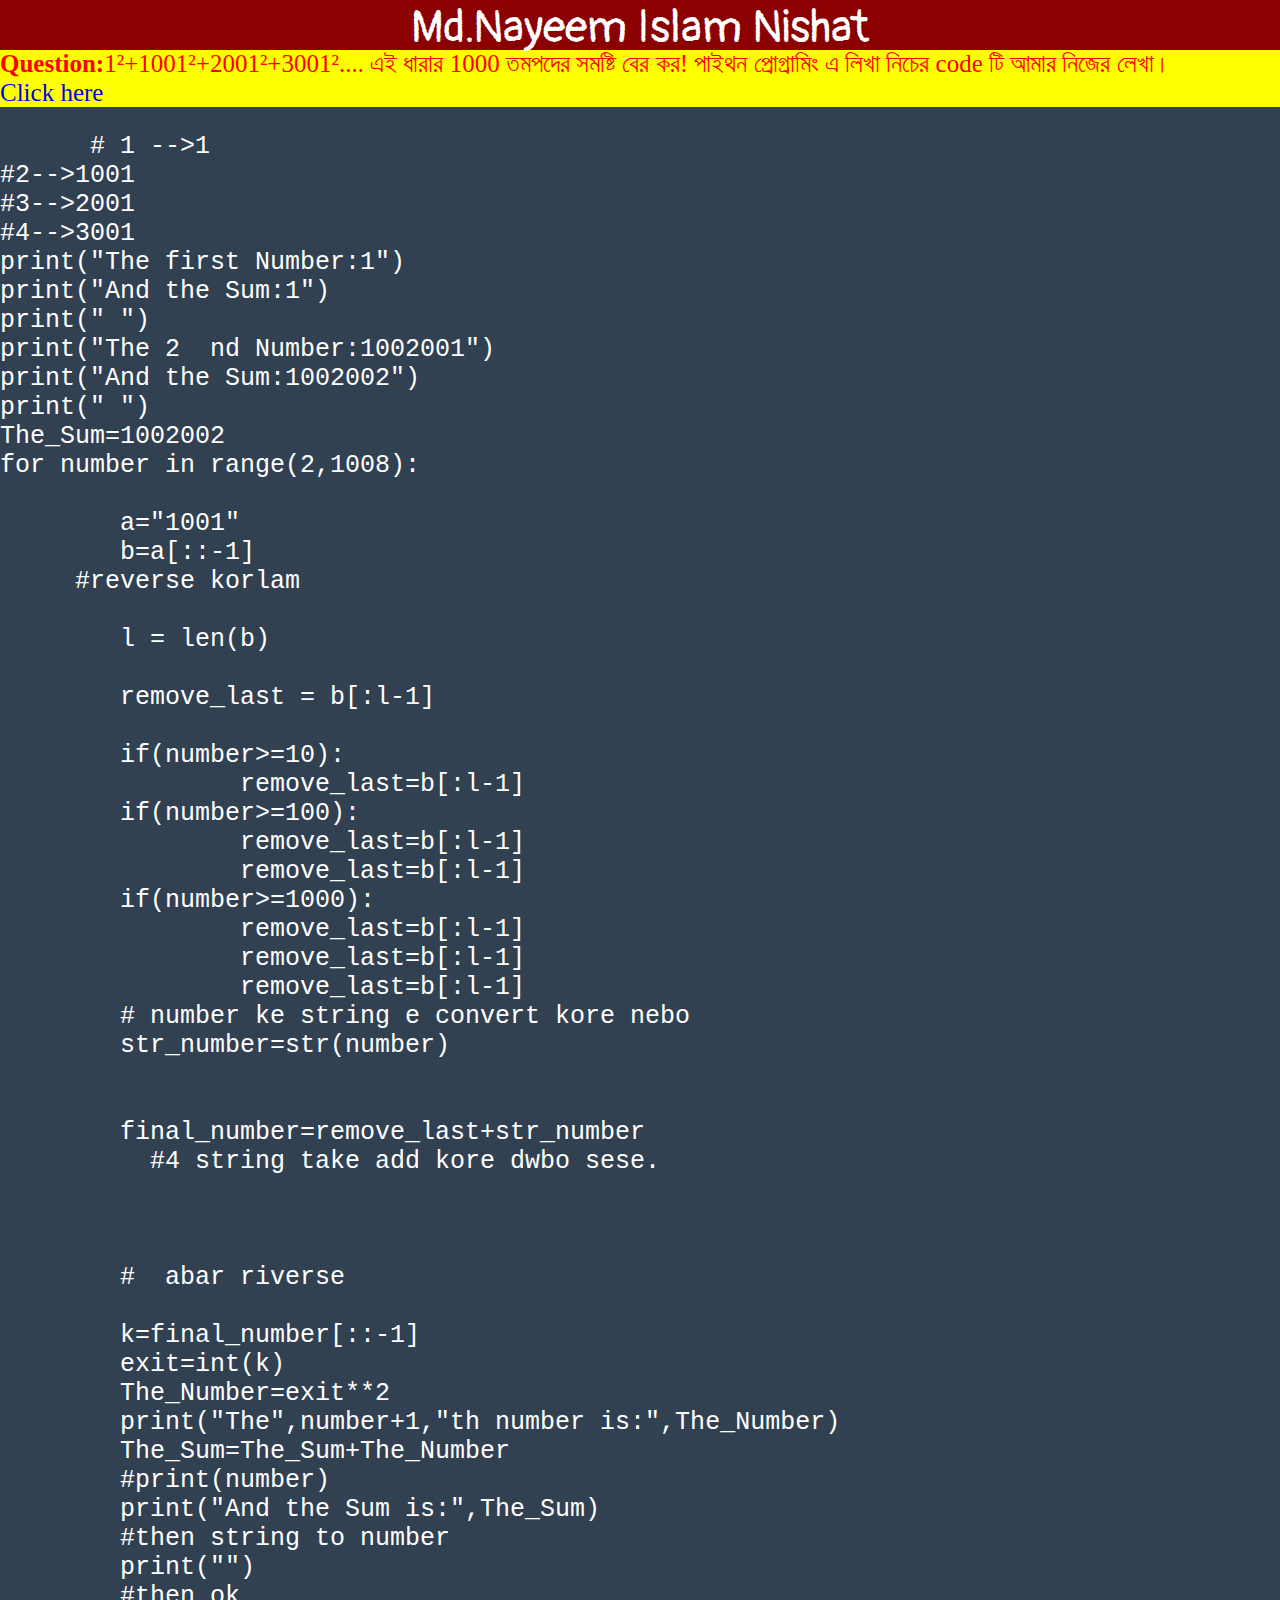
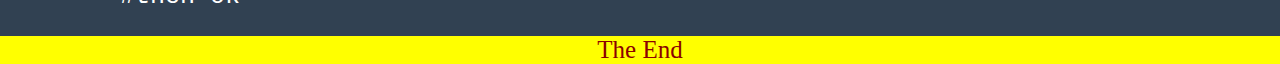
==== programm1.html @ 823d1eef "Add files via upload" ====
<!DOCTYPE html>
<html>
  <head>
    <meta http-equiv="content-type" content="text/html; charset=utf-8" />
    <meta name="" content="">
    <link rel="stylesheet" href="design.css">
    <link rel="preconnect" href="https://fonts.gstatic.com">
<link href="https://fonts.googleapis.com/css2?family=Pangolin&display=swap" rel="stylesheet">
    <title>Nayeem Islam Nishad</title>
  </head>
  <body>
    <div class="top">Md.Nayeem Islam Nishat</div>
  <div style="color:red; background:yellow;">
<b>Question:</b>1²+1001²+2001²+3001².... এই ধারার 1000 তমপদের সমষ্টি বের কর! পাইথন প্রোগ্রামিং এ লিখা নিচের code টি আমার নিজের লেখা।<br>
<a href="https://www.google.com"style="background:yellow; text-decoration:none;">Click here</a>
</div>
    

      <pre >
      # 1 -->1
#2-->1001
#3-->2001
#4-->3001
print("The first Number:1")
print("And the Sum:1")
print(" ")
print("The 2  nd Number:1002001")
print("And the Sum:1002002")
print(" ")
The_Sum=1002002
for number in range(2,1008):
	
	a="1001"
	b=a[::-1]
     #reverse korlam
     
	l = len(b)
 
	remove_last = b[:l-1]
	
	if(number>=10):
		remove_last=b[:l-1]
	if(number>=100):
		remove_last=b[:l-1]
		remove_last=b[:l-1]
	if(number>=1000):
		remove_last=b[:l-1]
		remove_last=b[:l-1]
		remove_last=b[:l-1]
	# number ke string e convert kore nebo
	str_number=str(number)
	
	 
	final_number=remove_last+str_number
	  #4 string take add kore dwbo sese.
	  
	  
	  
	#  abar riverse 
	
	k=final_number[::-1]
	exit=int(k)
	The_Number=exit**2
	print("The",number+1,"th number is:",The_Number)
	The_Sum=The_Sum+The_Number
	#print(number)
	print("And the Sum is:",The_Sum)
	#then string to number 
	print("")
	#then ok
</pre>

 <div style="color:darkred; background:yellow;text-align:center;">
   The End
   <div>
 
  </body>
</html>
---- design.css ----
/* Medium devices (landscape tablets, 768px and up) */
@media only screen and (max-width: 1366px) {
  body{
    background:#314152;
    padding:0px;
    margin:0px;
    font-size: 25px;
    color:white;
}
 .top{
    color:white;
    background:darkred;
    width:100%;
    height:50px;
    font-size: 45px;
    font-weight: 2px;
    text-align: center;
    font-family: 'Pangolin', cursive;
  }

}

@media only screen and (max-width: 800px) {
  body{
    background:#314152;
    padding:0px;
    margin:0px;
    font-size: 11px;
    color:white;
  }
 

  .top{
    color:white;
    background:darkred;
    width:100%;
    height:40px;
    font-size: 35px;
    font-weight: 5px;
    text-align: center;
    font-family: 'Pangolin', cursive;
  }
}

@media only screen and (max-width: 500px) {
  body{
    background:#314152;
    padding:0px;
    margin:0px;
    font-size:13px;
    color:white;
  }
 .top{
    color:white;
    background:darkred;
    width:100%;
    height:35px;
    font-size: 30px;
    font-weight: 3px;
    text-align: center;
    font-family: 'Pangolin', cursive;
  }
  
  
}
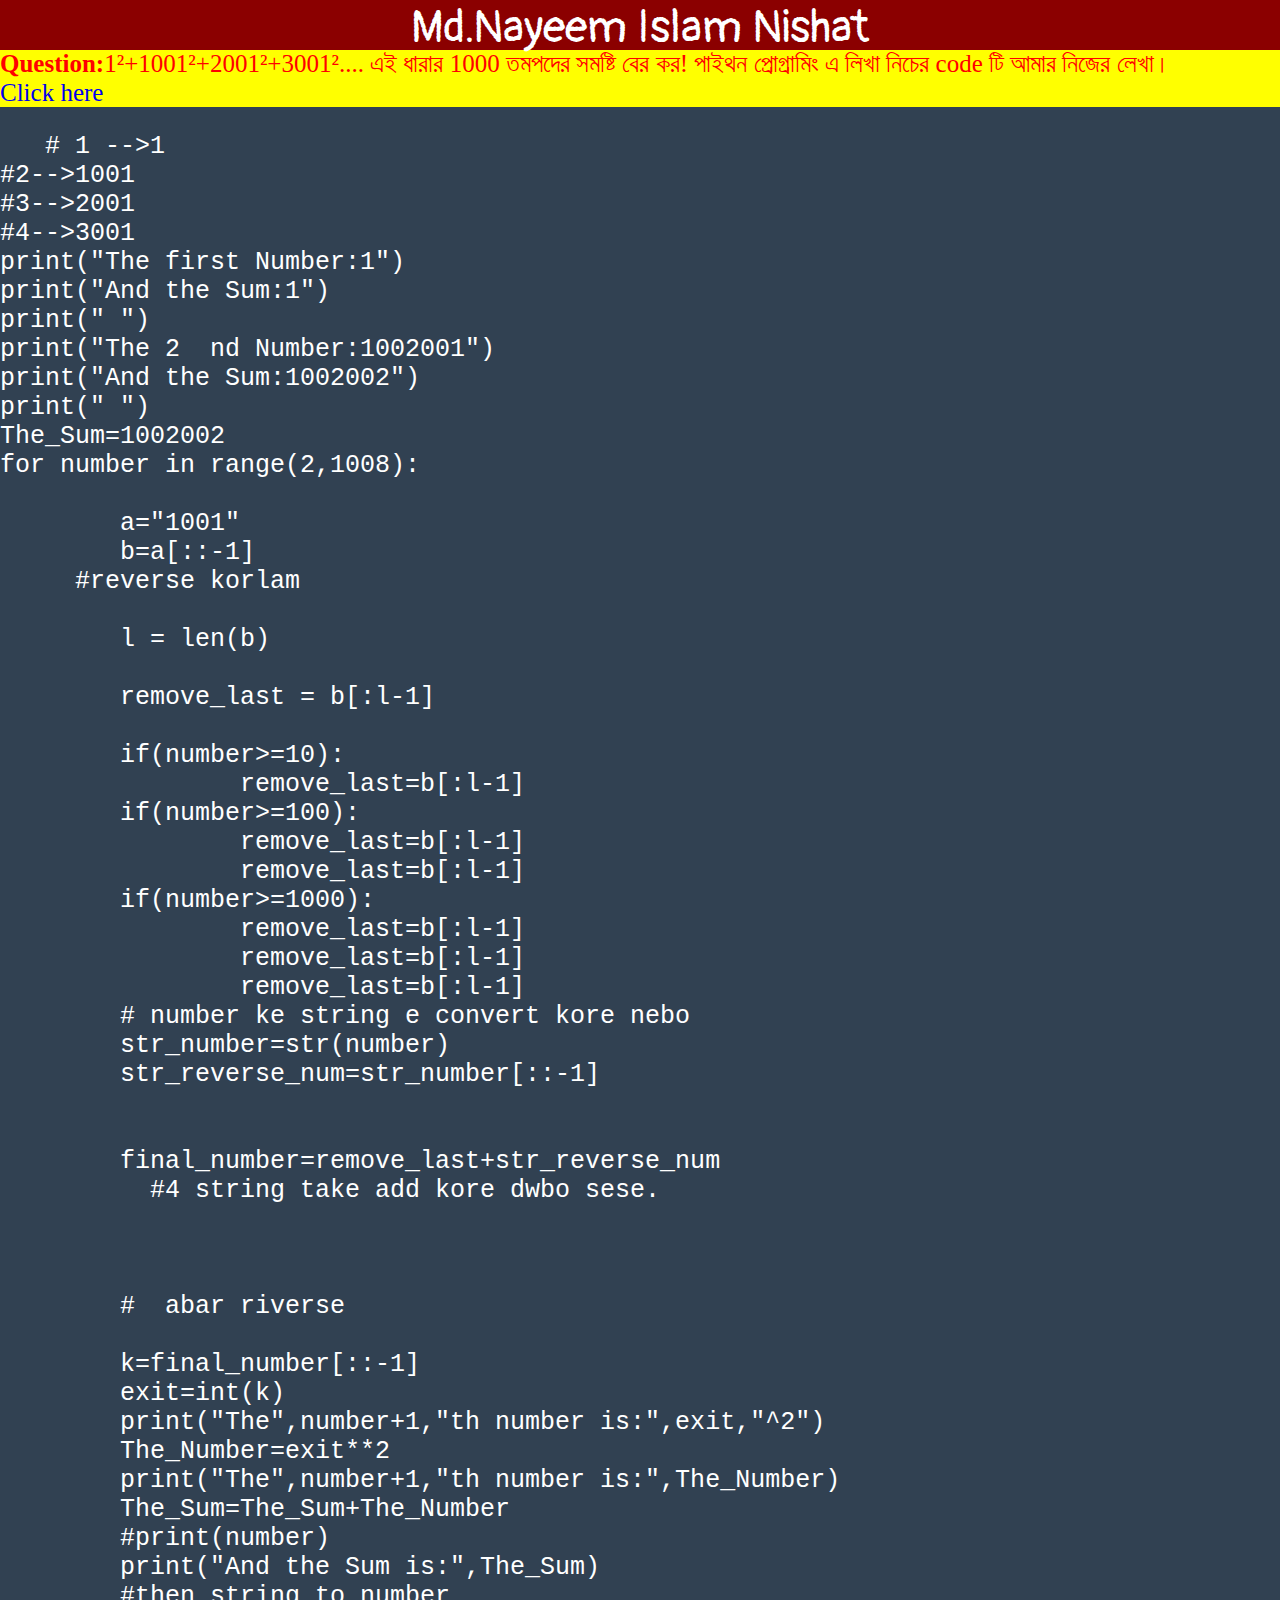
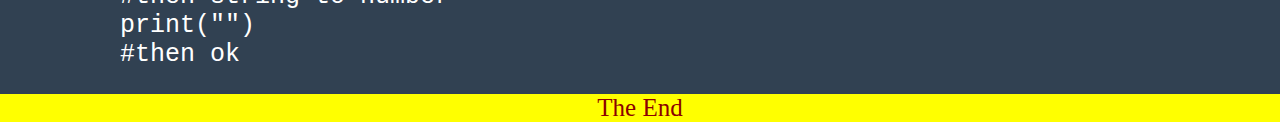
==== commit b9a9c473: "Update programm1.html" ====
--- a/programm1.html
+++ b/programm1.html
@@ -2,7 +2,7 @@
 <html>
   <head>
     <meta http-equiv="content-type" content="text/html; charset=utf-8" />
-    <meta name="" content="">
+    <meta name="viewport" content="width=device-width, initial-scale=1.0">
     <link rel="stylesheet" href="design.css">
     <link rel="preconnect" href="https://fonts.gstatic.com">
 <link href="https://fonts.googleapis.com/css2?family=Pangolin&display=swap" rel="stylesheet">
@@ -16,8 +16,8 @@
 </div>
     
 
-      <pre >
-      # 1 -->1
+ <pre >
+   # 1 -->1
 #2-->1001
 #3-->2001
 #4-->3001
@@ -49,9 +49,10 @@
 		remove_last=b[:l-1]
 	# number ke string e convert kore nebo
 	str_number=str(number)
+	str_reverse_num=str_number[::-1]
 	
 	 
-	final_number=remove_last+str_number
+	final_number=remove_last+str_reverse_num
 	  #4 string take add kore dwbo sese.
 	  
 	  
@@ -60,6 +61,7 @@
 	
 	k=final_number[::-1]
 	exit=int(k)
+	print("The",number+1,"th number is:",exit,"^2")
 	The_Number=exit**2
 	print("The",number+1,"th number is:",The_Number)
 	The_Sum=The_Sum+The_Number
@@ -75,4 +77,4 @@
    <div>
  
   </body>
-</html>+</html>
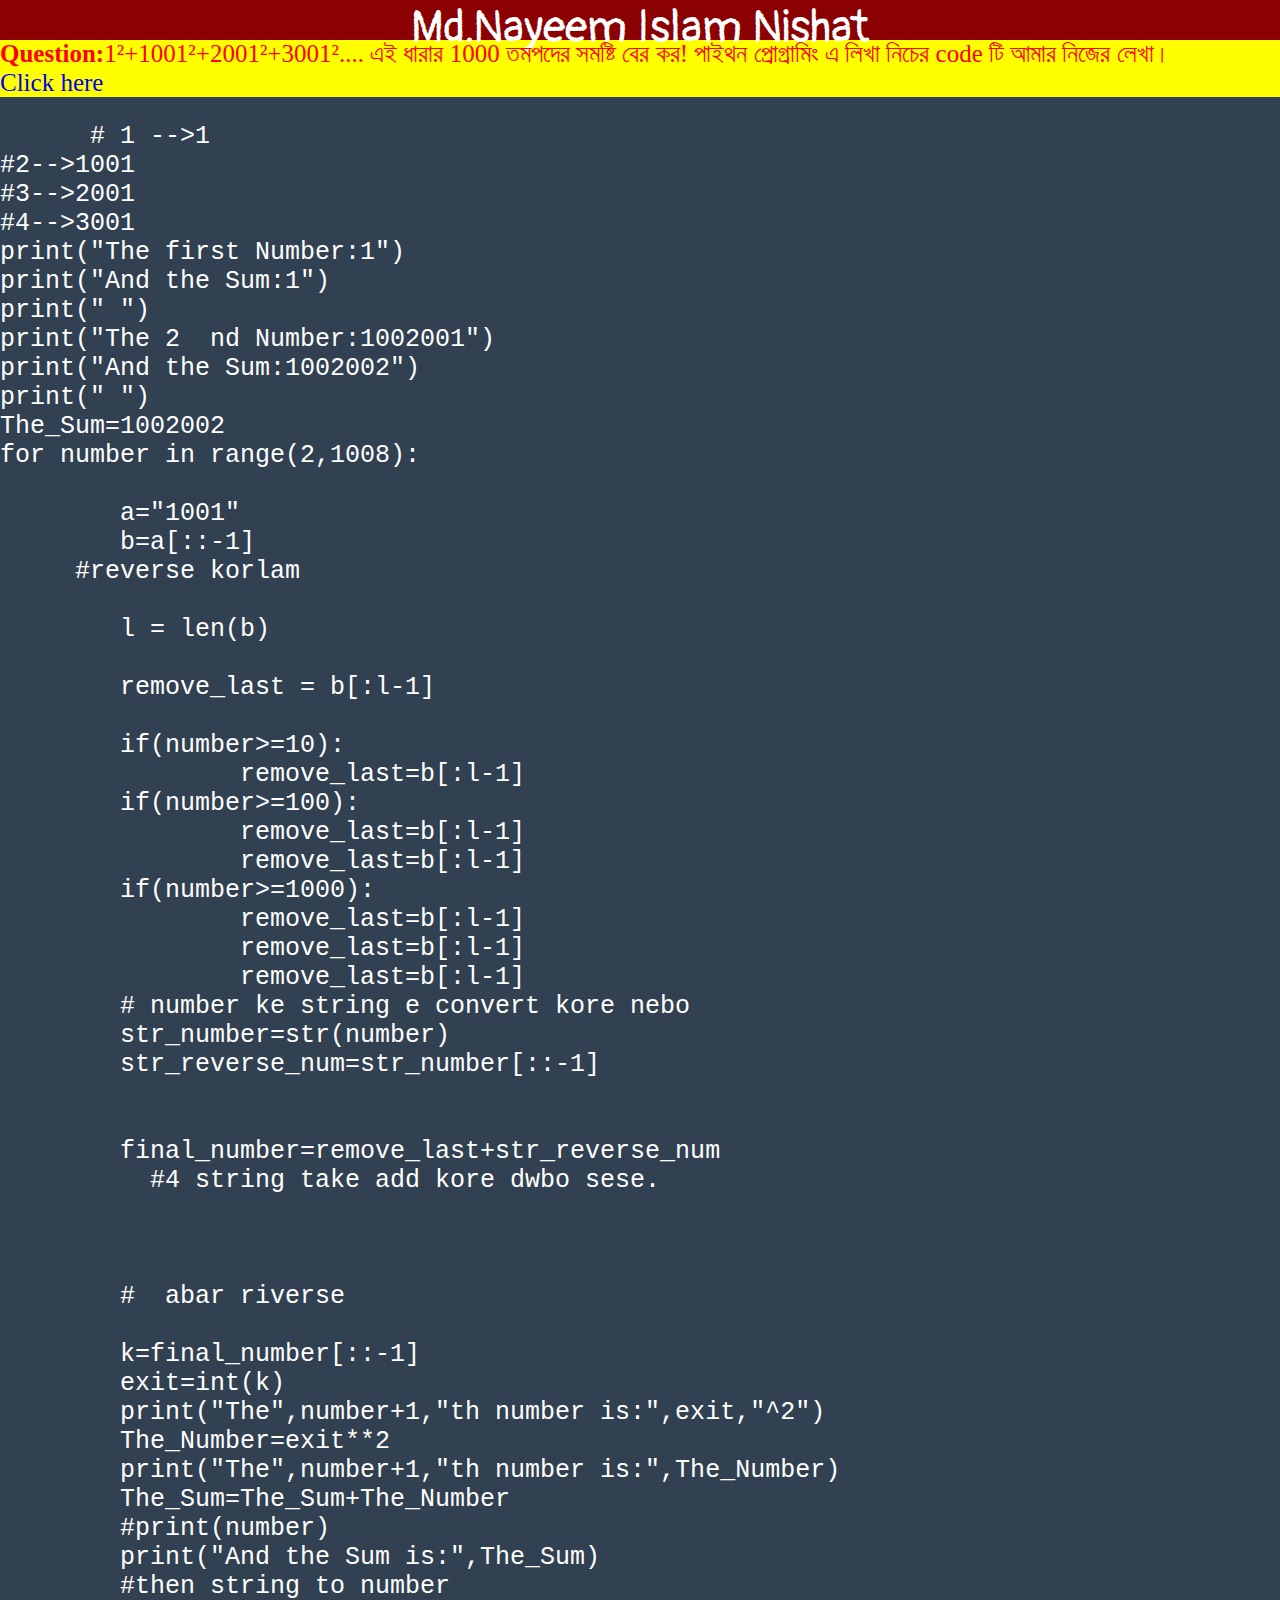
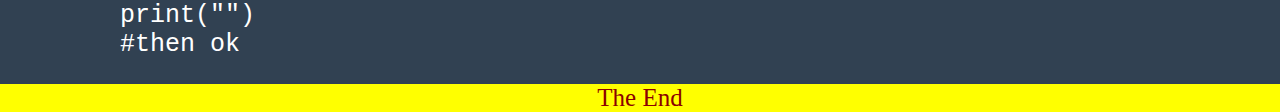
==== commit d70d8ee2: "Update programm1.html" ====
--- a/programm1.html
+++ b/programm1.html
@@ -9,15 +9,15 @@
     <title>Nayeem Islam Nishad</title>
   </head>
   <body>
-    <div class="top">Md.Nayeem Islam Nishat</div>
+    <div class="top"><a href="https://mdislamnishatnayeem.github.io/Nayeem_Islam_Nishat/">Md.Nayeem Islam Nishat</a></div>
   <div style="color:red; background:yellow;">
 <b>Question:</b>1²+1001²+2001²+3001².... এই ধারার 1000 তমপদের সমষ্টি বের কর! পাইথন প্রোগ্রামিং এ লিখা নিচের code টি আমার নিজের লেখা।<br>
-<a href="https://www.google.com"style="background:yellow; text-decoration:none;">Click here</a>
+<a href="programm1.html"style="background:yellow; text-decoration:none;">Click here</a>
 </div>
     
 
  <pre >
-   # 1 -->1
+      # 1 -->1
 #2-->1001
 #3-->2001
 #4-->3001
--- a/design.css
+++ b/design.css
@@ -7,14 +7,24 @@
     font-size: 25px;
     color:white;
 }
- .top{
+.top{
     color:white;
     background:darkred;
     width:100%;
-    height:50px;
+    height:40px;
+    font-size: 35px;
+    font-weight: 5px;
+    text-align: center;
+    font-family: 'Pangolin', cursive;
+}
+ .top a{
+    color:white;
+    text-decoration: none;
     font-size: 45px;
     font-weight: 2px;
     text-align: center;
+    padding: 0px;
+    margin:0px;
     font-family: 'Pangolin', cursive;
   }
 
@@ -29,12 +39,19 @@
     color:white;
   }
  
-
-  .top{
-    color:white;
+.top{
+  color:white;
     background:darkred;
     width:100%;
     height:40px;
+    font-size: 35px;
+    font-weight: 5px;
+    text-align: center;
+    font-family: 'Pangolin', cursive;
+}
+  .top a{
+    color:white;
+    text-decoration: none;
     font-size: 35px;
     font-weight: 5px;
     text-align: center;
@@ -50,11 +67,19 @@
     font-size:13px;
     color:white;
   }
- .top{
+  .top{
     color:white;
     background:darkred;
     width:100%;
-    height:35px;
+    height:40px;
+    font-size: 35px;
+    font-weight: 5px;
+    text-align: center;
+    font-family: 'Pangolin', cursive;
+  }
+ .top a{
+    color:white;
+    text-decoration: none;
     font-size: 30px;
     font-weight: 3px;
     text-align: center;
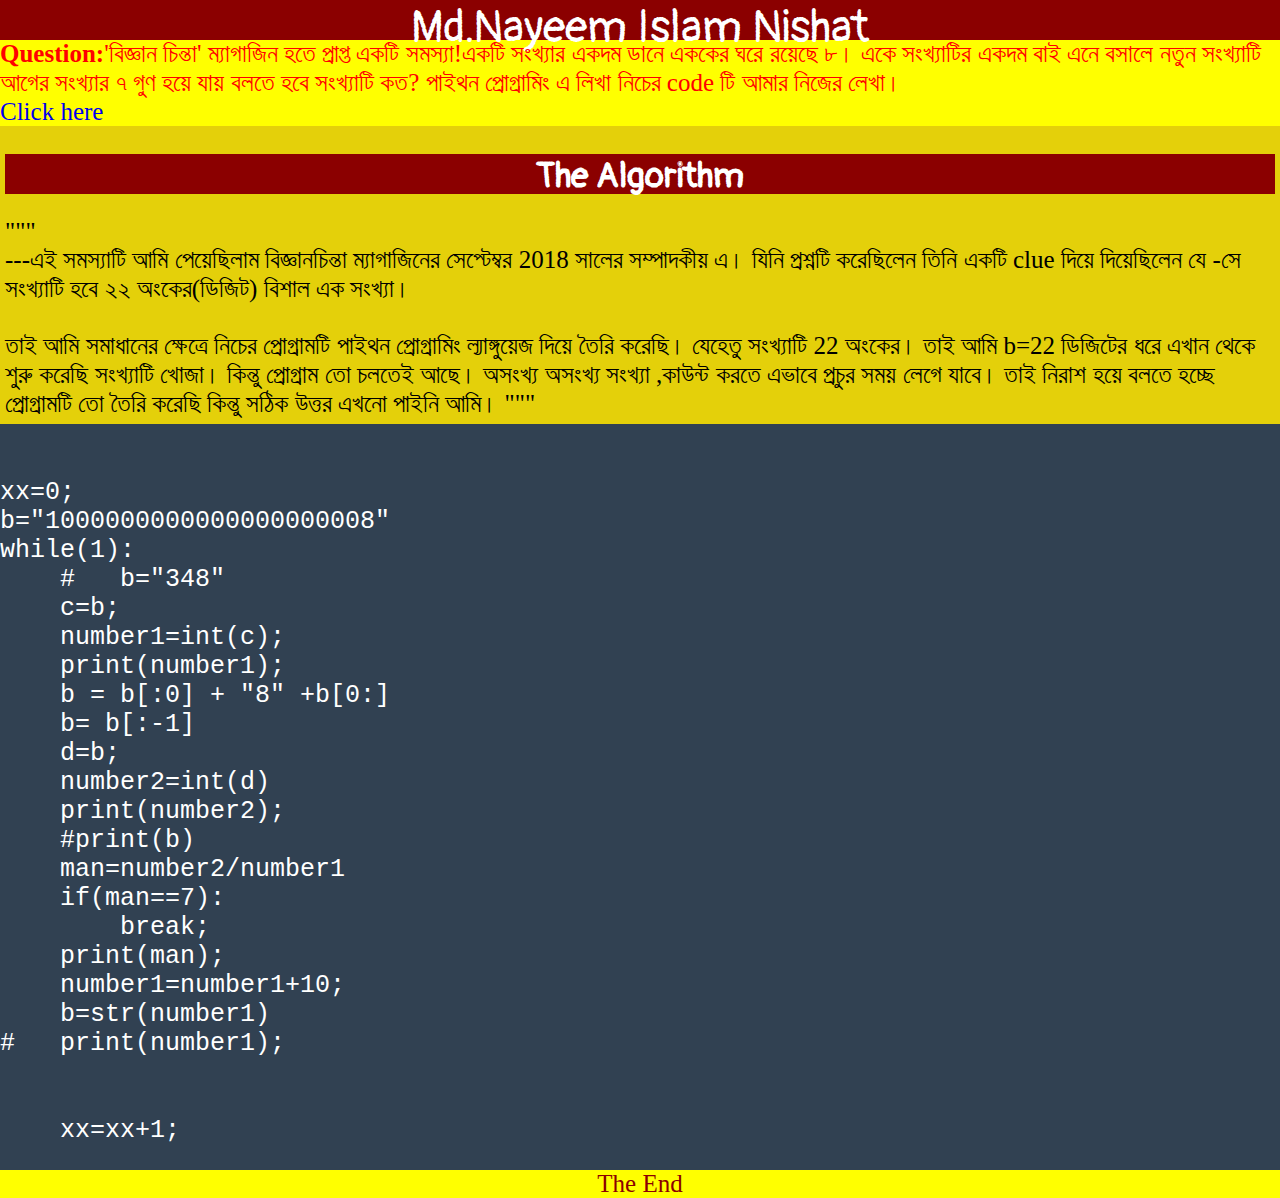
==== commit 8d489ebe: "Update programm1.html" ====
--- a/programm1.html
+++ b/programm1.html
@@ -11,65 +11,45 @@
   <body>
     <div class="top"><a href="https://mdislamnishatnayeem.github.io/Nayeem_Islam_Nishat/">Md.Nayeem Islam Nishat</a></div>
   <div style="color:red; background:yellow;">
-<b>Question:</b>1²+1001²+2001²+3001².... এই ধারার 1000 তমপদের সমষ্টি বের কর! পাইথন প্রোগ্রামিং এ লিখা নিচের code টি আমার নিজের লেখা।<br>
+<b>Question:</b>'বিজ্ঞান চিন্তা' ম্যাগাজিন হতে প্রাপ্ত একটি সমস্যা!একটি সংখ্যার একদম ডানে এককের ঘরে রয়েছে ৮। একে সংখ্যাটির একদম বাই এনে বসালে নতুন সংখ্যাটি আগের সংখ্যার ৭ গুণ হয়ে যায় বলতে হবে সংখ্যাটি কত? পাইথন প্রোগ্রামিং এ লিখা নিচের code টি আমার নিজের লেখা।<br>
 <a href="programm1.html"style="background:yellow; text-decoration:none;">Click here</a>
+</div>
+<div style="background:#E4D00A ;color:black; padding:5px;">
+  <h1 class="top">The Algorithm</h1>
+    """<br>
+      ---এই সমস্যাটি আমি পেয়েছিলাম বিজ্ঞানচিন্তা ম্যাগাজিনের সেপ্টেম্বর 2018 সালের সম্পাদকীয় এ। যিনি প্রশ্নটি করেছিলেন তিনি একটি clue দিয়ে দিয়েছিলেন যে -সে সংখ্যাটি হবে ২২ অংকের(ডিজিট) বিশাল এক সংখ্যা।<br><br>
+      তাই আমি সমাধানের ক্ষেত্রে নিচের প্রোগ্রামটি পাইথন প্রোগ্রামিং ল্যাঙ্গুয়েজ দিয়ে তৈরি করেছি। যেহেতু সংখ্যাটি 22 অংকের। তাই আমি b=22 ডিজিটের ধরে এখান থেকে শুরু করেছি সংখ্যাটি খোজা। কিন্তু প্রোগ্রাম তো চলতেই আছে। অসংখ্য অসংখ্য সংখ্যা ,কাউন্ট করতে এভাবে প্রচুর সময় লেগে যাবে। তাই নিরাশ হয়ে বলতে হচ্ছে প্রোগ্রামটি তো তৈরি করেছি কিন্তু সঠিক উত্তর এখনো পাইনি আমি।
+ 
+   """<br>
+
 </div>
     
 
  <pre >
-      # 1 -->1
-#2-->1001
-#3-->2001
-#4-->3001
-print("The first Number:1")
-print("And the Sum:1")
-print(" ")
-print("The 2  nd Number:1002001")
-print("And the Sum:1002002")
-print(" ")
-The_Sum=1002002
-for number in range(2,1008):
-	
-	a="1001"
-	b=a[::-1]
-     #reverse korlam
-     
-	l = len(b)
- 
-	remove_last = b[:l-1]
-	
-	if(number>=10):
-		remove_last=b[:l-1]
-	if(number>=100):
-		remove_last=b[:l-1]
-		remove_last=b[:l-1]
-	if(number>=1000):
-		remove_last=b[:l-1]
-		remove_last=b[:l-1]
-		remove_last=b[:l-1]
-	# number ke string e convert kore nebo
-	str_number=str(number)
-	str_reverse_num=str_number[::-1]
-	
-	 
-	final_number=remove_last+str_reverse_num
-	  #4 string take add kore dwbo sese.
-	  
-	  
-	  
-	#  abar riverse 
-	
-	k=final_number[::-1]
-	exit=int(k)
-	print("The",number+1,"th number is:",exit,"^2")
-	The_Number=exit**2
-	print("The",number+1,"th number is:",The_Number)
-	The_Sum=The_Sum+The_Number
-	#print(number)
-	print("And the Sum is:",The_Sum)
-	#then string to number 
-	print("")
-	#then ok
+      
+xx=0;
+b="1000000000000000000008"
+while(1):
+    #   b="348"
+    c=b;
+    number1=int(c);
+    print(number1);
+    b = b[:0] + "8" +b[0:]
+    b= b[:-1]
+    d=b;
+    number2=int(d)
+    print(number2);
+    #print(b)
+    man=number2/number1
+    if(man==7):
+        break;
+    print(man);
+    number1=number1+10;
+    b=str(number1)
+#   print(number1);
+   
+    
+    xx=xx+1;
 </pre>
 
  <div style="color:darkred; background:yellow;text-align:center;">
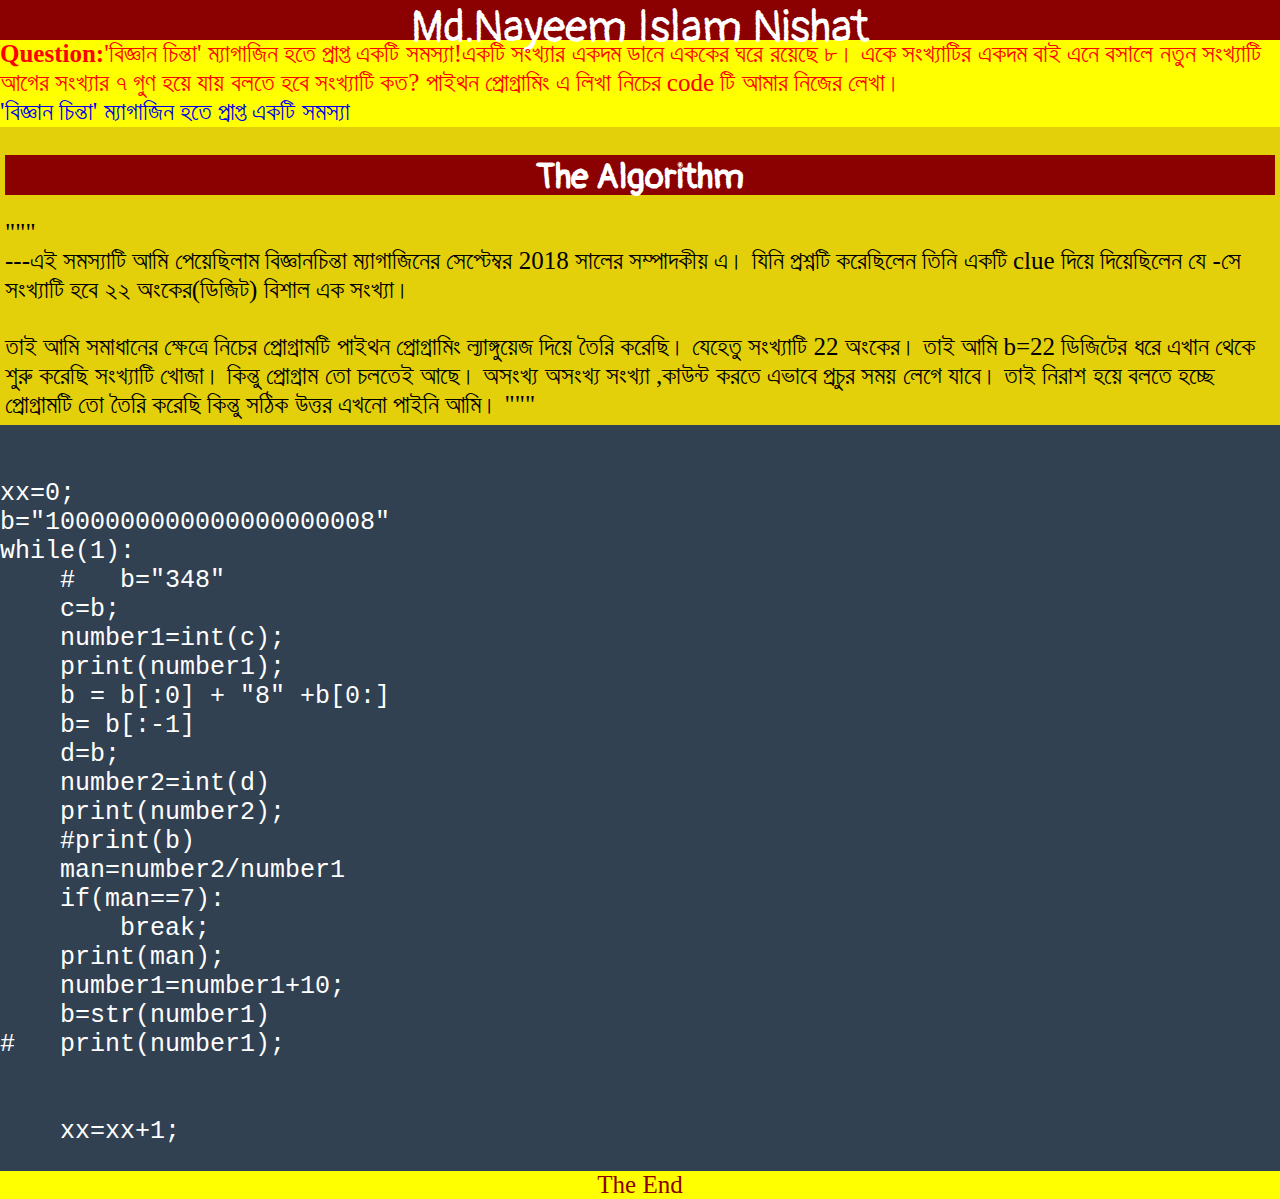
==== commit 84dc2f12: "Update programm1.html" ====
--- a/programm1.html
+++ b/programm1.html
@@ -12,7 +12,7 @@
     <div class="top"><a href="https://mdislamnishatnayeem.github.io/Nayeem_Islam_Nishat/">Md.Nayeem Islam Nishat</a></div>
   <div style="color:red; background:yellow;">
 <b>Question:</b>'বিজ্ঞান চিন্তা' ম্যাগাজিন হতে প্রাপ্ত একটি সমস্যা!একটি সংখ্যার একদম ডানে এককের ঘরে রয়েছে ৮। একে সংখ্যাটির একদম বাই এনে বসালে নতুন সংখ্যাটি আগের সংখ্যার ৭ গুণ হয়ে যায় বলতে হবে সংখ্যাটি কত? পাইথন প্রোগ্রামিং এ লিখা নিচের code টি আমার নিজের লেখা।<br>
-<a href="programm1.html"style="background:yellow; text-decoration:none;">Click here</a>
+<a href="programm1.html"style="background:yellow; text-decoration:none;">'বিজ্ঞান চিন্তা' ম্যাগাজিন হতে প্রাপ্ত একটি সমস্যা</a>
 </div>
 <div style="background:#E4D00A ;color:black; padding:5px;">
   <h1 class="top">The Algorithm</h1>
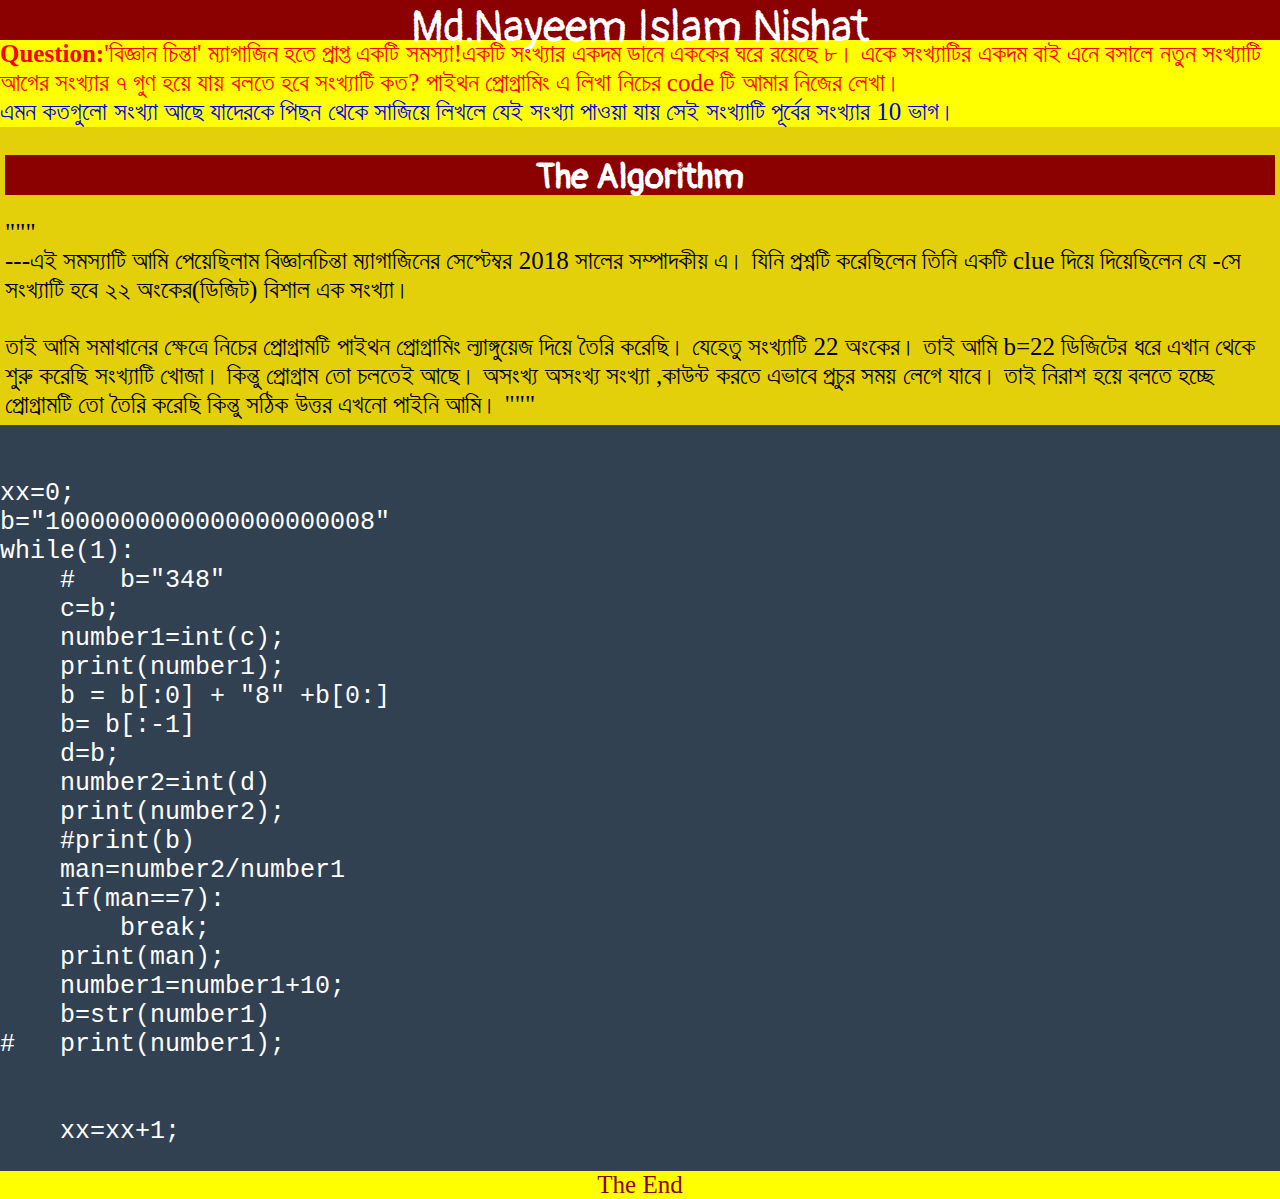
==== commit c6763b07: "Update programm1.html" ====
--- a/programm1.html
+++ b/programm1.html
@@ -12,7 +12,7 @@
     <div class="top"><a href="https://mdislamnishatnayeem.github.io/Nayeem_Islam_Nishat/">Md.Nayeem Islam Nishat</a></div>
   <div style="color:red; background:yellow;">
 <b>Question:</b>'বিজ্ঞান চিন্তা' ম্যাগাজিন হতে প্রাপ্ত একটি সমস্যা!একটি সংখ্যার একদম ডানে এককের ঘরে রয়েছে ৮। একে সংখ্যাটির একদম বাই এনে বসালে নতুন সংখ্যাটি আগের সংখ্যার ৭ গুণ হয়ে যায় বলতে হবে সংখ্যাটি কত? পাইথন প্রোগ্রামিং এ লিখা নিচের code টি আমার নিজের লেখা।<br>
-<a href="programm1.html"style="background:yellow; text-decoration:none;">'বিজ্ঞান চিন্তা' ম্যাগাজিন হতে প্রাপ্ত একটি সমস্যা</a>
+<a href="programm2.html"style="background:yellow; text-decoration:none;">এমন কতগুলো সংখ্যা আছে যাদেরকে পিছন থেকে সাজিয়ে লিখলে যেই সংখ্যা পাওয়া যায় সেই সংখ্যাটি পূর্বের সংখ্যার 10 ভাগ।</a>
 </div>
 <div style="background:#E4D00A ;color:black; padding:5px;">
   <h1 class="top">The Algorithm</h1>
